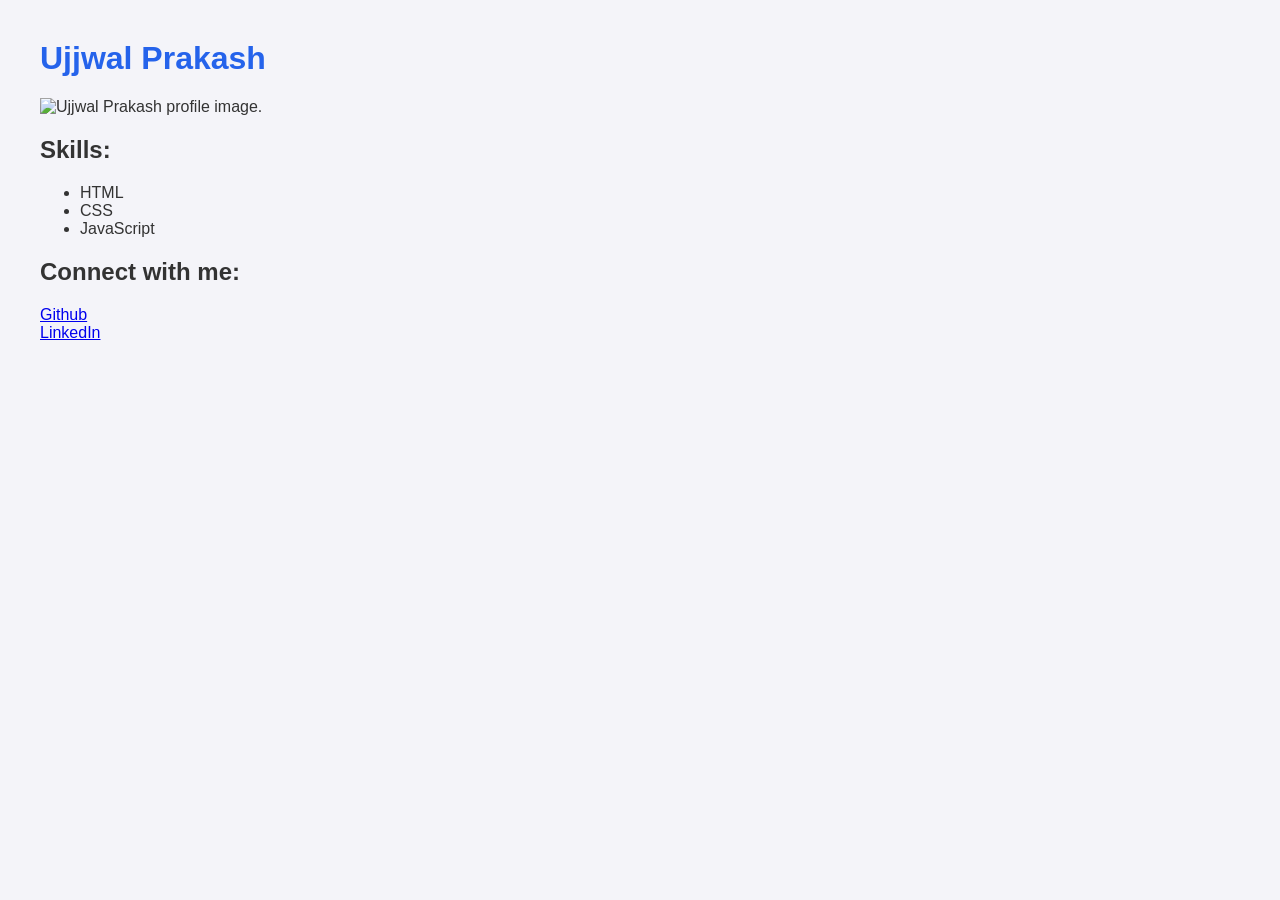
==== Day01/index.html @ b232b965 "Day 01: Initial HTML and CSS Basics" ====
<!DOCTYPE html>
<html lang="en">

<head>
    <meta charset="utf-8">
    <title>Profile Card</title>
    <link rel="stylesheet" href="./style.css">
</head>

<body>
    <main>
        <h1>Ujjwal Prakash</h1>
        <img src="/Frontend Learning/Day01/ujjwal.jpg" alt="Ujjwal Prakash profile image." width="100px">
        <section>
            <h2>Skills:</h2>
            <ul>
                <li>HTML</li>
                <li>CSS</li>
                <li>JavaScript</li>
            </ul>
        </section>
        <section>
            <h2>Connect with me:</h2>
            <a href="https://github.com/Ujjwallp" target="_blank">Github</a>
            <br>
            <a href="https://www.linkedin.com/in/saujjwal/" target="_blank">LinkedIn</a>
        </section>
    </main>
</body>

</html>
---- Day01/style.css ----
/* Day 1 - Basic Styling */

body {
    font-family: Arial, sans-serif;
    margin: 40px;
    background-color: #f4f4f9;
    color: #333;
}

h1 {
    color: #2563eb;
}

button {
    padding: 10px 20px;
    background-color: #2563eb;
    color: white;
    border: none;
    border-radius: 5px;
    cursor: pointer;
}

button:hover {
    background-color: #1d4ed8;
}
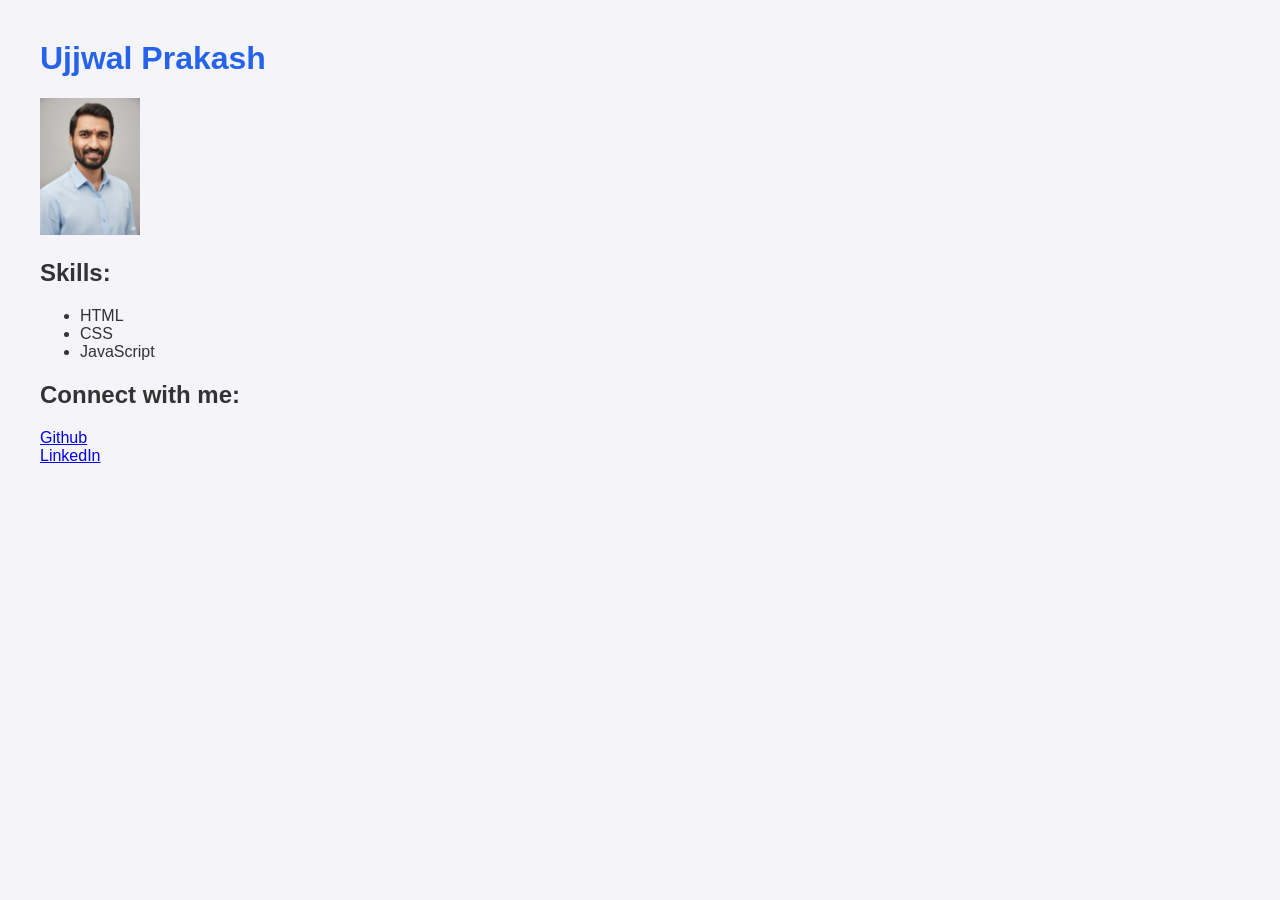
==== commit e5b18f1f: "Add Day 02 audio.html and video.html" ====
--- a/Day01/index.html
+++ b/Day01/index.html
@@ -10,7 +10,7 @@
 <body>
     <main>
         <h1>Ujjwal Prakash</h1>
-        <img src="/Frontend Learning/Day01/ujjwal.jpg" alt="Ujjwal Prakash profile image." width="100px">
+        <img src="./ujjwal.jpg" alt="Ujjwal Prakash profile image." width="100px">
         <section>
             <h2>Skills:</h2>
             <ul>
